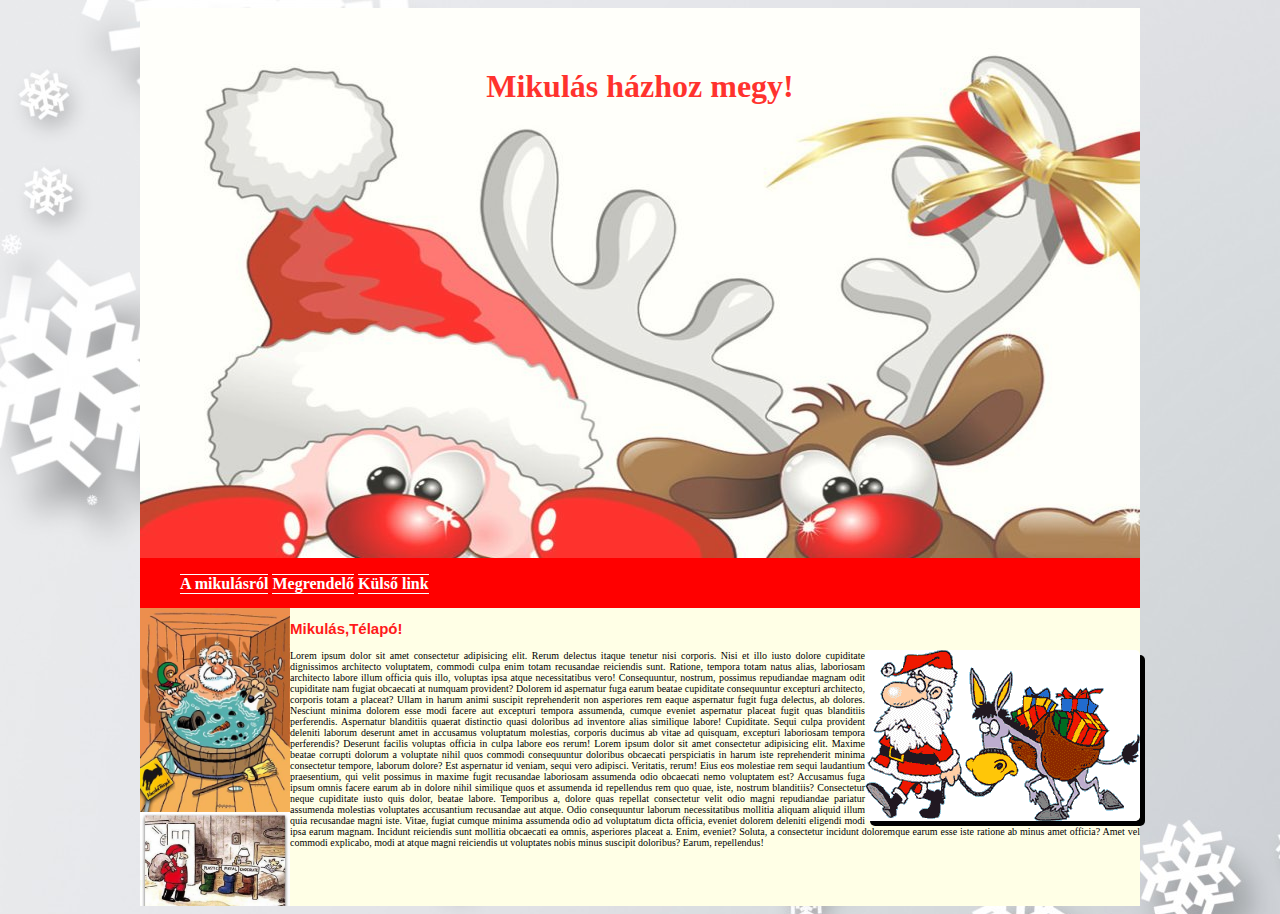
==== urlap.html @ 078d5953 "alap" ====
<!DOCTYPE html>
<html lang="en">
  <head>
    <meta charset="UTF-8" />
    <meta http-equiv="X-UA-Compatible" content="IE=edge" />
    <meta name="viewport" content="width=device-width, initial-scale=1.0" />
    <title>Berta Zoé Anna</title>
    <link rel="stylesheet" href="style.css" />
  </head>
  <body>
    <main>
      <header>
        <h1>Mikulás házhoz megy!</h1>
      </header>
      <nav>
        <ul>
          <li><a href="#">A mikulásról</a></li>
          <li><a href="#">Megrendelő</a></li>
          <li><a href="#">Külső link</a></li>
        </ul>
      </nav>
      <aside>
        <img src="mikulas/mikulas/kepek/mik1.jpg" alt="#" />
        <img src="mikulas/mikulas/kepek/mik2.jpg" alt="#" />
      </aside>
      <article>
        <h2>Mikulás,Télapó!</h2>
        <p>
          <img src="mikulas/mikulas/kepek/mik3.png" alt="" />
          Lorem ipsum dolor sit amet consectetur adipisicing elit. Rerum
          delectus itaque tenetur nisi corporis. Nisi et illo iusto dolore
          cupiditate dignissimos architecto voluptatem, commodi culpa enim totam
          recusandae reiciendis sunt. Ratione, tempora totam natus alias,
          laboriosam architecto labore illum officia quis illo, voluptas ipsa
          atque necessitatibus vero! Consequuntur, nostrum, possimus repudiandae
          magnam odit cupiditate nam fugiat obcaecati at numquam provident?
          Dolorem id aspernatur fuga earum beatae cupiditate consequuntur
          excepturi architecto, corporis totam a placeat? Ullam in harum animi
          suscipit reprehenderit non asperiores rem eaque aspernatur fugit fuga
          delectus, ab dolores. Nesciunt minima dolorem esse modi facere aut
          excepturi tempora assumenda, cumque eveniet aspernatur placeat fugit
          quas blanditiis perferendis. Aspernatur blanditiis quaerat distinctio
          quasi doloribus ad inventore alias similique labore! Cupiditate. Sequi
          culpa provident deleniti laborum deserunt amet in accusamus voluptatum
          molestias, corporis ducimus ab vitae ad quisquam, excepturi laboriosam
          tempora perferendis? Deserunt facilis voluptas officia in culpa labore
          eos rerum! Lorem ipsum dolor sit amet consectetur adipisicing elit.
          Maxime beatae corrupti dolorum a voluptate nihil quos commodi
          consequuntur doloribus obcaecati perspiciatis in harum iste
          reprehenderit minima consectetur tempore, laborum dolore? Est
          aspernatur id veniam, sequi vero adipisci. Veritatis, rerum! Eius eos
          molestiae rem sequi laudantium praesentium, qui velit possimus in
          maxime fugit recusandae laboriosam assumenda odio obcaecati nemo
          voluptatem est? Accusamus fuga ipsum omnis facere earum ab in dolore
          nihil similique quos et assumenda id repellendus rem quo quae, iste,
          nostrum blanditiis? Consectetur neque cupiditate iusto quis dolor,
          beatae labore. Temporibus a, dolore quas repellat consectetur velit
          odio magni repudiandae pariatur assumenda molestias voluptates
          accusantium recusandae aut atque. Odio consequuntur laborum
          necessitatibus mollitia aliquam aliquid illum quia recusandae magni
          iste. Vitae, fugiat cumque minima assumenda odio ad voluptatum dicta
          officia, eveniet dolorem deleniti eligendi modi ipsa earum magnam.
          Incidunt reiciendis sunt mollitia obcaecati ea omnis, asperiores
          placeat a. Enim, eveniet? Soluta, a consectetur incidunt doloremque
          earum esse iste ratione ab minus amet officia? Amet vel commodi
          explicabo, modi at atque magni reiciendis ut voluptates nobis minus
          suscipit doloribus? Earum, repellendus!
        </p>
      </article>
      <footer></footer>
    </main>
  </body>
</html>
---- style.css ----
*{
    box-sizing: border-box;
}
body{
    background-image: url(mikulas/mikulas/kepek/hatter.jpg);
}
aside img{
    max-width: 150px;
    width: 100%;
    display: block;

}
aside{
    grid-area: as;
}
main{
    width: 80%;
    max-width: 1000px;
    margin: auto;
    background-color: rgb(255,255,230);
    display: grid;
    grid-template-areas: "h h"
                        "n n "
                        "as a"
                        "f f";

}
header{
    background-image: url(mikulas/mikulas/kepek/fejlec.jpg);
    opacity: 0.8;
    height: 550px;
    grid-area: h;
}
header h1{
    color: red;
    text-align: center;
    margin-top: 60px;
}
nav{
    background-color: red;
    height: 50px;
    grid-area: n;

}
nav ul li{
    border-bottom: 1px white solid;
    border-top: 1px white solid;
    list-style: none;
    display: inline-block;
}
nav ul li a{
    text-decoration: none;
    font-weight: bold;
    color: white;
}
nav ul li a:hover{
    background-color: greenyellow;
}
article{
    text-align: justify;
    font-size: 10px;
    grid-area: a;
}
article h2{
    font-size: 15px;
    color: #ff1a1a;
    font-family: 'Trebuchet MS',Helvetica, sans-serif;
}
article img{
    float: right;
    border-radius: 5px;
    box-shadow: 5px 5px;
}
footer{
    grid-area: f;
}
@media screen and (max-width:700px){
    main{
        width: 80%;
        margin: auto;
        background-color: rgb(255,255,230);
        display: grid;
        grid-template-areas: "h "
                            "n  "
                            "a"
                            "as"
                            "f";
    
    }
    aside img{
        display: inline;
    }
}
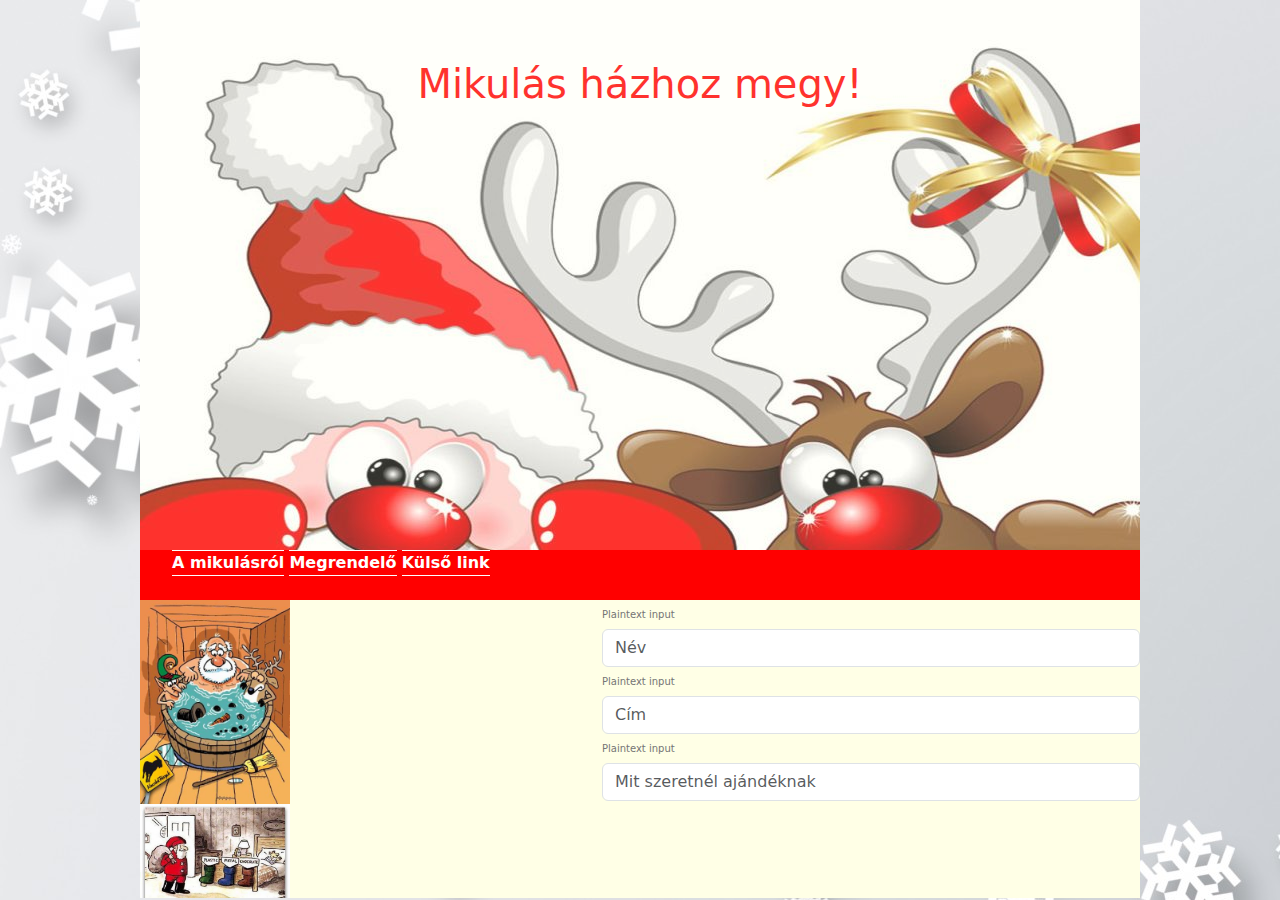
==== commit 3e238437: "urlap" ====
--- a/urlap.html
+++ b/urlap.html
@@ -4,6 +4,13 @@
     <meta charset="UTF-8" />
     <meta http-equiv="X-UA-Compatible" content="IE=edge" />
     <meta name="viewport" content="width=device-width, initial-scale=1.0" />
+    <link
+      href="https://cdn.jsdelivr.net/npm/bootstrap@5.2.3/dist/css/bootstrap.min.css"
+      rel="stylesheet"
+    />
+
+    <!-- Latest compiled JavaScript -->
+    <script src="https://cdn.jsdelivr.net/npm/bootstrap@5.2.3/dist/js/bootstrap.bundle.min.js"></script>
     <title>Berta Zoé Anna</title>
     <link rel="stylesheet" href="style.css" />
   </head>
@@ -14,8 +21,8 @@
       </header>
       <nav>
         <ul>
-          <li><a href="#">A mikulásról</a></li>
-          <li><a href="#">Megrendelő</a></li>
+          <li><a href="index.html">A mikulásról</a></li>
+          <li><a href="urlap.html">Megrendelő</a></li>
           <li><a href="#">Külső link</a></li>
         </ul>
       </nav>
@@ -24,48 +31,27 @@
         <img src="mikulas/mikulas/kepek/mik2.jpg" alt="#" />
       </aside>
       <article>
-        <h2>Mikulás,Télapó!</h2>
-        <p>
-          <img src="mikulas/mikulas/kepek/mik3.png" alt="" />
-          Lorem ipsum dolor sit amet consectetur adipisicing elit. Rerum
-          delectus itaque tenetur nisi corporis. Nisi et illo iusto dolore
-          cupiditate dignissimos architecto voluptatem, commodi culpa enim totam
-          recusandae reiciendis sunt. Ratione, tempora totam natus alias,
-          laboriosam architecto labore illum officia quis illo, voluptas ipsa
-          atque necessitatibus vero! Consequuntur, nostrum, possimus repudiandae
-          magnam odit cupiditate nam fugiat obcaecati at numquam provident?
-          Dolorem id aspernatur fuga earum beatae cupiditate consequuntur
-          excepturi architecto, corporis totam a placeat? Ullam in harum animi
-          suscipit reprehenderit non asperiores rem eaque aspernatur fugit fuga
-          delectus, ab dolores. Nesciunt minima dolorem esse modi facere aut
-          excepturi tempora assumenda, cumque eveniet aspernatur placeat fugit
-          quas blanditiis perferendis. Aspernatur blanditiis quaerat distinctio
-          quasi doloribus ad inventore alias similique labore! Cupiditate. Sequi
-          culpa provident deleniti laborum deserunt amet in accusamus voluptatum
-          molestias, corporis ducimus ab vitae ad quisquam, excepturi laboriosam
-          tempora perferendis? Deserunt facilis voluptas officia in culpa labore
-          eos rerum! Lorem ipsum dolor sit amet consectetur adipisicing elit.
-          Maxime beatae corrupti dolorum a voluptate nihil quos commodi
-          consequuntur doloribus obcaecati perspiciatis in harum iste
-          reprehenderit minima consectetur tempore, laborum dolore? Est
-          aspernatur id veniam, sequi vero adipisci. Veritatis, rerum! Eius eos
-          molestiae rem sequi laudantium praesentium, qui velit possimus in
-          maxime fugit recusandae laboriosam assumenda odio obcaecati nemo
-          voluptatem est? Accusamus fuga ipsum omnis facere earum ab in dolore
-          nihil similique quos et assumenda id repellendus rem quo quae, iste,
-          nostrum blanditiis? Consectetur neque cupiditate iusto quis dolor,
-          beatae labore. Temporibus a, dolore quas repellat consectetur velit
-          odio magni repudiandae pariatur assumenda molestias voluptates
-          accusantium recusandae aut atque. Odio consequuntur laborum
-          necessitatibus mollitia aliquam aliquid illum quia recusandae magni
-          iste. Vitae, fugiat cumque minima assumenda odio ad voluptatum dicta
-          officia, eveniet dolorem deleniti eligendi modi ipsa earum magnam.
-          Incidunt reiciendis sunt mollitia obcaecati ea omnis, asperiores
-          placeat a. Enim, eveniet? Soluta, a consectetur incidunt doloremque
-          earum esse iste ratione ab minus amet officia? Amet vel commodi
-          explicabo, modi at atque magni reiciendis ut voluptates nobis minus
-          suscipit doloribus? Earum, repellendus!
-        </p>
+        <input
+          type="text"
+          class="form-control-plaintext"
+          placeholder="Plaintext input"
+        />
+        <input type="text" class="form-control" placeholder="Név" />
+        <input
+          type="text"
+          class="form-control-plaintext"
+          placeholder="Plaintext input"
+        />
+        <input
+          type="text"
+          class="form-control"
+          placeholder="Cím"
+        /><input
+          type="text"
+          class="form-control-plaintext"
+          placeholder="Plaintext input"
+        />
+        <input type="text" class="form-control" placeholder="Mit szeretnél ajándéknak" />
       </article>
       <footer></footer>
     </main>
--- a/style.css
+++ b/style.css
@@ -74,6 +74,11 @@
 footer{
     grid-area: f;
 }
+article input{
+    margin: auto;
+    padding-right: 15px;
+    width: 50px;
+}
 @media screen and (max-width:700px){
     main{
         width: 80%;
